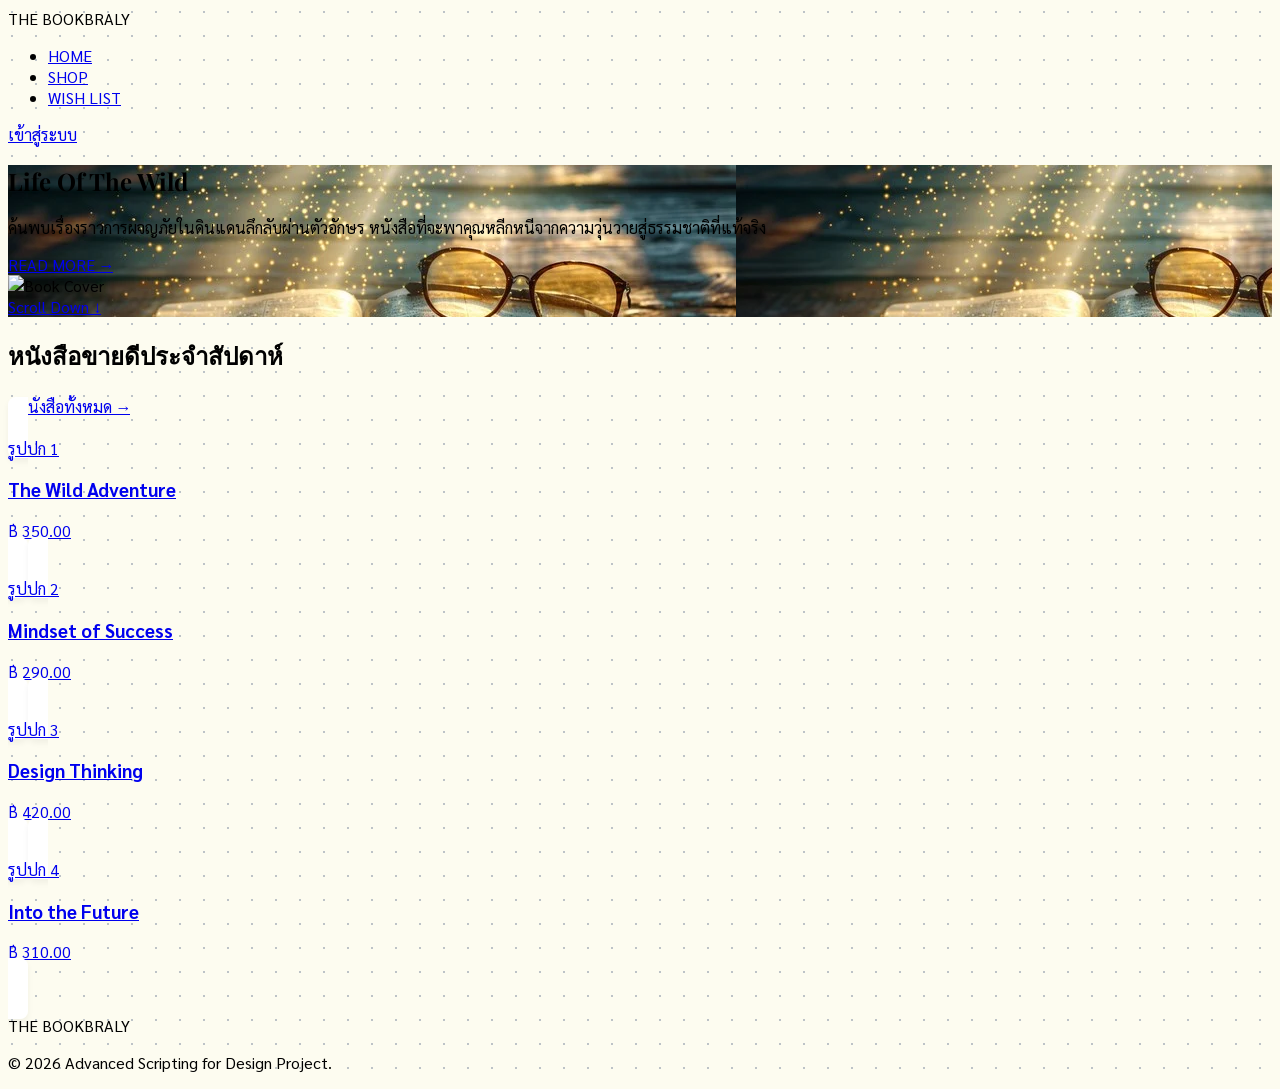
==== index.html @ fd76e24a "indexv1" ====
<!DOCTYPE html>
<html lang="th">
<head>
    <meta charset="UTF-8">
    <meta name="viewport" content="width=device-width, initial-scale=1.0">
    <title>The BOOKBRALY - Home</title>
    <script src="https://cdn.tailwindcss.com"></script>
    <link href="https://fonts.googleapis.com/css2?family=Playfair+Display:wght@700&family=Sarabun:wght@300;400;700&display=swap" rel="stylesheet">
    <link rel="stylesheet" href="css/style.css">
</head>
<body id="home-page" class="scroll-smooth bg-[#FDFCF0]">

    <div id="intro-overlay">
        <div class="book-container">
            <div class="book-cover">
                <div class="book-cover-text font-serif">THE<br>BOOKBRALY</div>
            </div>
            <div class="book-inside">
                <h2 class="text-2xl text-[#2C3E50] font-bold text-center px-4"></h2>
            </div>
        </div>
    </div>

    <nav class="sticky top-0 w-full flex justify-between items-center px-6 md:px-10 py-5 z-40 bg-[#2C3E50] shadow-md transition-all">
        <div class="text-2xl font-bold text-[#FDFCF0] tracking-widest font-serif">THE BOOKBRALY</div>
        <ul class="hidden md:flex space-x-8 text-[#FDFCF0] font-medium text-sm">
            <li><a href="index.html" class="border-b-2 border-[#E67E22] pb-1">HOME</a></li>
            <li><a href="catalog.html" class="hover:text-[#E67E22] transition pb-1">SHOP</a></li>
            <li><a href="summary.html" class="hover:text-[#E67E22] transition pb-1">WISH LIST</a></li>
        </ul>
        <div class="font-medium">
            <a href="catalog.html" class="hidden md:inline-block border border-[#E67E22] text-[#E67E22] px-4 py-1.5 rounded hover:bg-[#E67E22] hover:text-[#FDFCF0] transition">เข้าสู่ระบบ</a>
        </div>
    </nav>

    <section class="relative min-h-[calc(100vh-80px)] flex items-center px-10 md:px-20 z-10 bg-cover bg-center bg-no-repeat" 
             style="background-image: url('assets/landing2.webp');">
        
        <div class="absolute inset-0 bg-[#FDFCF0]/50 z-0"></div>

        <div class="relative z-10 grid md:grid-cols-2 gap-10 items-center w-full transform -translate-y-10 mt-10">
            <div>
                <h1 class="text-6xl md:text-8xl text-[#2C3E50] leading-tight mb-6 font-serif drop-shadow-sm">
                    Life Of <span class="text-[#E67E22]">The Wild</span>
                </h1>
                
                <p class="max-w-md mb-8 text-[#1A1A1A] text-lg leading-relaxed font-semibold drop-shadow-md">
                    ค้นพบเรื่องราวการผจญภัยในดินแดนลึกลับผ่านตัวอักษร 
                    หนังสือที่จะพาคุณหลีกหนีจากความวุ่นวายสู่ธรรมชาติที่แท้จริง
                </p>

                <a href="catalog.html" class="inline-block border-2 border-[#2C3E50] bg-[#2C3E50] text-[#FDFCF0] px-8 py-3 font-bold hover:bg-transparent hover:text-[#2C3E50] transition-all duration-300 group shadow-lg">
                    READ MORE <span class="inline-block transform group-hover:translate-x-2 transition-transform">→</span>
                </a>
            </div>

            <div class="relative flex justify-center items-center">
                <div class="relative z-10 bg-[#FDFCF0] shadow-xl p-4 transform rotate-3 hover:rotate-0 transition-transform duration-500 border border-gray-200">
                    <img src="https://images.unsplash.com/photo-1544947950-fa07a98d237f?auto=format&fit=crop&q=80&w=400" alt="Book Cover" class="w-64 h-96 object-cover shadow-inner">
                </div>
            </div>
        </div>

        <a href="#bestsellers" class="absolute bottom-10 left-1/2 transform -translate-x-1/2 flex flex-col items-center cursor-pointer text-[#2C3E50] z-10 bg-[#FDFCF0] px-6 py-3 rounded-full shadow-md border border-[#BDC3C7] hover:bg-[#2C3E50] hover:text-[#FDFCF0] transition-all duration-300">
            <span class="text-xs tracking-[0.2em] mb-1 font-bold uppercase">Scroll Down</span>
            <span class="text-xl animate-bounce">↓</span>
        </a>
    </section>

    <section id="bestsellers" class="pt-24 pb-16 px-6 md:px-20 max-w-7xl mx-auto relative z-10">
        <div class="flex justify-between items-end mb-12 border-b-2 border-[#BDC3C7] pb-4">
            <h2 class="text-3xl text-[#2C3E50] font-bold font-serif">หนังสือขายดีประจำสัปดาห์</h2>
            <a href="catalog.html" class="text-[#E67E22] hover:underline font-medium text-sm tracking-wider uppercase">ดูหนังสือทั้งหมด →</a>
        </div>

        <div class="grid grid-cols-1 sm:grid-cols-2 lg:grid-cols-4 gap-8">
            <a href="catalog.html" class="book-card text-center block group bg-[#FDFCF0] border border-[#BDC3C7]">
                <div class="w-full h-72 bg-[#BDC3C7] rounded mb-4 flex items-center justify-center text-[#1A1A1A] overflow-hidden shadow-md">รูปปก 1</div>
                <h3 class="font-bold text-[#2C3E50] group-hover:text-[#E67E22] transition-colors">The Wild Adventure</h3>
                <p class="text-[#E67E22] font-semibold mt-1">฿ 350.00</p>
            </a>
            <a href="catalog.html" class="book-card text-center block group bg-[#FDFCF0] border border-[#BDC3C7]">
                <div class="w-full h-72 bg-[#BDC3C7] rounded mb-4 flex items-center justify-center text-[#1A1A1A] overflow-hidden shadow-md">รูปปก 2</div>
                <h3 class="font-bold text-[#2C3E50] group-hover:text-[#E67E22] transition-colors">Mindset of Success</h3>
                <p class="text-[#E67E22] font-semibold mt-1">฿ 290.00</p>
            </a>
            <a href="catalog.html" class="book-card text-center block group bg-[#FDFCF0] border border-[#BDC3C7]">
                <div class="w-full h-72 bg-[#BDC3C7] rounded mb-4 flex items-center justify-center text-[#1A1A1A] overflow-hidden shadow-md">รูปปก 3</div>
                <h3 class="font-bold text-[#2C3E50] group-hover:text-[#E67E22] transition-colors">Design Thinking</h3>
                <p class="text-[#E67E22] font-semibold mt-1">฿ 420.00</p>
            </a>
            <a href="catalog.html" class="book-card text-center block group bg-[#FDFCF0] border border-[#BDC3C7]">
                <div class="w-full h-72 bg-[#BDC3C7] rounded mb-4 flex items-center justify-center text-[#1A1A1A] overflow-hidden shadow-md">รูปปก 4</div>
                <h3 class="font-bold text-[#2C3E50] group-hover:text-[#E67E22] transition-colors">Into the Future</h3>
                <p class="text-[#E67E22] font-semibold mt-1">฿ 310.00</p>
            </a>
        </div>
    </section>

    <footer class="bg-[#2C3E50] text-[#FDFCF0] mt-24 py-10 text-center relative z-10">
        <p class="text-2xl font-serif mb-3 tracking-widest">THE BOOKBRALY</p>
        <p class="opacity-60 text-sm">© 2026 Advanced Scripting for Design Project.</p>
    </footer>

</body>
</html>
---- css/style.css ----
/* =========================================
   Global Variables (ใช้ร่วมกันทั้ง 3 หน้า)
   ========================================= */
:root {
    --primary-color: #2C3E50;
    --accent-color: #E67E22;
    --bg-color: #FDFCF0;
    --text-color: #1A1A1A;
}

/* =========================================
   สไตล์เฉพาะหน้าแรก (Home Page)
   ========================================= */
#home-page {
    background-color: var(--bg-color);
    background-image: radial-gradient(#BDC3C7 0.8px, transparent 0.8px);
    background-size: 24px 24px;
    font-family: 'Sarabun', sans-serif;
    overflow-x: hidden;
}

#home-page h1, #home-page h2 {
    font-family: 'Playfair Display', serif;
}

/* --- แอนิเมชันเปิดหนังสือและซูม (Intro Overlay) --- */
#intro-overlay {
    position: fixed;
    top: 0;
    left: 0;
    width: 100vw;
    height: 100vh;
    background-color: var(--bg-color);
    z-index: 50; /* ให้อยู่บนสุดเสมอ */
    display: flex;
    justify-content: center;
    align-items: center;
    perspective: 1200px;
    pointer-events: none; /* ไม่ให้บล็อกการคลิกหน้าเว็บข้างล่าง */
    /* แอนิเมชันซูมทะลุและจางหายไป เริ่มทำงานวินาทีที่ 2 */
    animation: zoomIntoBook 1.5s ease-in forwards 2s;
}

#intro-overlay .book-container {
    position: relative;
    width: 300px;
    height: 400px;
    transform-style: preserve-3d;
}

/* ปกหนังสือ */
#intro-overlay .book-cover {
    position: absolute;
    width: 100%;
    height: 100%;
    background-color: var(--primary-color);
    border-radius: 2px 10px 10px 2px;
    box-shadow: 5px 5px 20px rgba(0,0,0,0.3);
    transform-origin: left center;
    display: flex;
    justify-content: center;
    align-items: center;
    z-index: 2;
    /* แอนิเมชันเปิดปกหนังสือ */
    animation: openBookCover 1.5s cubic-bezier(0.645, 0.045, 0.355, 1) forwards 0.5s;
}

#intro-overlay .book-cover-text {
    color: var(--bg-color);
    font-size: 2rem;
    font-weight: bold;
    text-align: center;
    padding: 20px;
}

/* หน้ากระดาษข้างในหนังสือ */
#intro-overlay .book-inside {
    position: absolute;
    width: 100%;
    height: 100%;
    background-color: #ffffff;
    border-radius: 2px 10px 10px 2px;
    box-shadow: inset 4px 0 10px rgba(0,0,0,0.1);
    display: flex;
    justify-content: center;
    align-items: center;
    z-index: 1;
}

/* Keyframes */
@keyframes openBookCover {
    0% { transform: rotateY(0deg); }
    100% { transform: rotateY(-140deg); box-shadow: -5px 5px 20px rgba(0,0,0,0.2); }
}

@keyframes zoomIntoBook {
    0% { transform: scale(1); opacity: 1; }
    80% { opacity: 0; }
    100% { transform: scale(15); opacity: 0; visibility: hidden; display: none; }
}

/* --- เอฟเฟกต์การ์ดหนังสือขายดี --- */
#home-page .book-card {
    background: white;
    padding: 20px;
    border-radius: 8px;
    box-shadow: 0 4px 6px rgba(0,0,0,0.05);
    transition: transform 0.3s ease, box-shadow 0.3s ease;
}

#home-page .book-card:hover {
    transform: translateY(-10px);
    box-shadow: 0 10px 20px rgba(0,0,0,0.1);
}

/* สร้างเส้นขอบและเงาให้หัวข้อใหญ่ (Title) */
.text-outline-pop {
    color: var(--primary-color); /* สีน้ำเงินเข้ม */
    text-shadow: 
        -2px -2px 0 var(--bg-color),  
         2px -2px 0 var(--bg-color),
        -2px  2px 0 var(--bg-color),
         2px  2px 0 var(--bg-color),
         0px  8px 15px rgba(0,0,0,0.3); /* เงาดำเข้มๆ ด้านล่างให้ข้อความลอยขึ้นมา */
}

/* สร้างแสงเรืองแสง (Glow) ให้ข้อความบรรยาย (Description) */
.text-glow-read {
    color: #000000;
    font-weight: bold;
    /* แสงฟุ้งๆ สีครีมกระจายรอบตัวอักษร ช่วยให้อ่านง่ายบนพื้นหลังทุกลาย */
    text-shadow: 
        0 0 10px var(--bg-color),
        0 0 20px var(--bg-color),
        0 0 30px var(--bg-color);
}
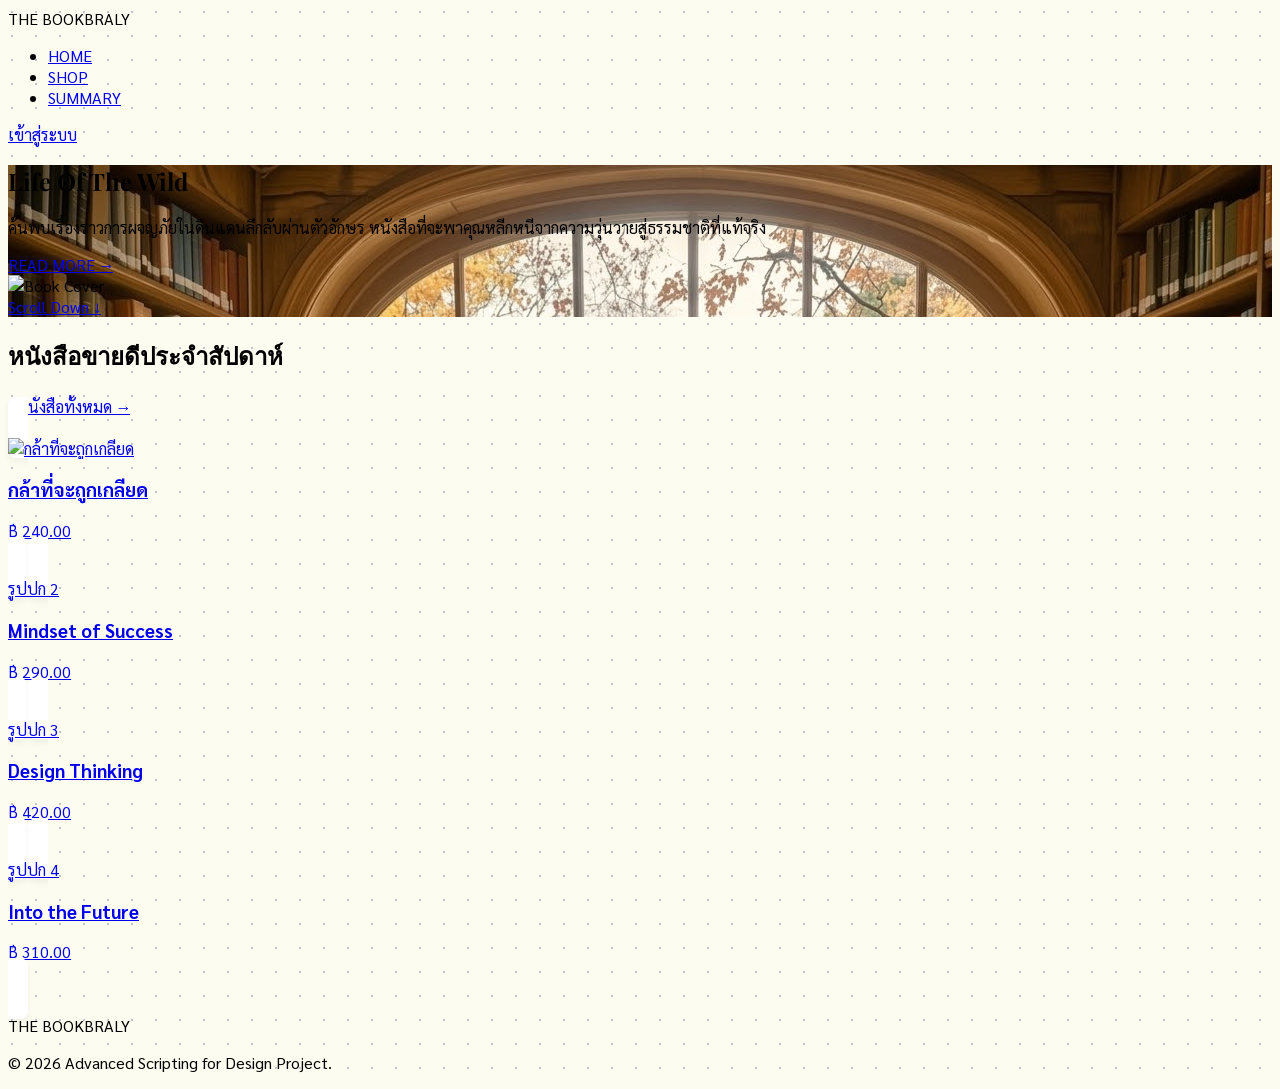
==== commit 7cc56605: "book image" ====
--- a/index.html
+++ b/index.html
@@ -26,7 +26,7 @@
         <ul class="hidden md:flex space-x-8 text-[#FDFCF0] font-medium text-sm">
             <li><a href="index.html" class="border-b-2 border-[#E67E22] pb-1">HOME</a></li>
             <li><a href="catalog.html" class="hover:text-[#E67E22] transition pb-1">SHOP</a></li>
-            <li><a href="summary.html" class="hover:text-[#E67E22] transition pb-1">WISH LIST</a></li>
+            <li><a href="summary.html" class="hover:text-[#E67E22] transition pb-1">SUMMARY</a></li>
         </ul>
         <div class="font-medium">
             <a href="catalog.html" class="hidden md:inline-block border border-[#E67E22] text-[#E67E22] px-4 py-1.5 rounded hover:bg-[#E67E22] hover:text-[#FDFCF0] transition">เข้าสู่ระบบ</a>
@@ -34,9 +34,9 @@
     </nav>
 
     <section class="relative min-h-[calc(100vh-80px)] flex items-center px-10 md:px-20 z-10 bg-cover bg-center bg-no-repeat" 
-             style="background-image: url('assets/landing2.webp');">
+             style="background-image: url('assets/landing.jpg');">
         
-        <div class="absolute inset-0 bg-[#FDFCF0]/50 z-0"></div>
+        <div class="absolute inset-0 bg-[#FDFCF0]/65 z-0"></div>
 
         <div class="relative z-10 grid md:grid-cols-2 gap-10 items-center w-full transform -translate-y-10 mt-10">
             <div>
@@ -74,10 +74,14 @@
         </div>
 
         <div class="grid grid-cols-1 sm:grid-cols-2 lg:grid-cols-4 gap-8">
-            <a href="catalog.html" class="book-card text-center block group bg-[#FDFCF0] border border-[#BDC3C7]">
-                <div class="w-full h-72 bg-[#BDC3C7] rounded mb-4 flex items-center justify-center text-[#1A1A1A] overflow-hidden shadow-md">รูปปก 1</div>
-                <h3 class="font-bold text-[#2C3E50] group-hover:text-[#E67E22] transition-colors">The Wild Adventure</h3>
-                <p class="text-[#E67E22] font-semibold mt-1">฿ 350.00</p>
+            <a href="catalog.html" class="book-card text-center block group bg-[#FDFCF0] border border-[#BDC3C7] p-4 rounded-lg">
+                
+                <div class="w-full h-72 bg-[#BDC3C7] rounded mb-4 flex items-center justify-center overflow-hidden shadow-md">
+                    <img src="assets/Bravehate.webp" alt="กล้าที่จะถูกเกลียด" class="w-full h-full object-cover transition-transform duration-500 group-hover:scale-110">
+                </div>
+                
+                <h3 class="font-bold text-[#2C3E50] group-hover:text-[#E67E22] transition-colors">กล้าที่จะถูกเกลียด</h3>
+                <p class="text-[#E67E22] font-semibold mt-1">฿ 240.00</p>
             </a>
             <a href="catalog.html" class="book-card text-center block group bg-[#FDFCF0] border border-[#BDC3C7]">
                 <div class="w-full h-72 bg-[#BDC3C7] rounded mb-4 flex items-center justify-center text-[#1A1A1A] overflow-hidden shadow-md">รูปปก 2</div>
--- a/css/style.css
+++ b/css/style.css
@@ -133,4 +133,13 @@
         0 0 10px var(--bg-color),
         0 0 20px var(--bg-color),
         0 0 30px var(--bg-color);
+}
+
+.summary-card {
+    transition: transform 0.3s ease, box-shadow 0.3s ease;
+}
+
+.summary-card:hover {
+    transform: translateY(-6px);
+    box-shadow: 0 12px 24px rgba(0, 0, 0, 0.08);
 }
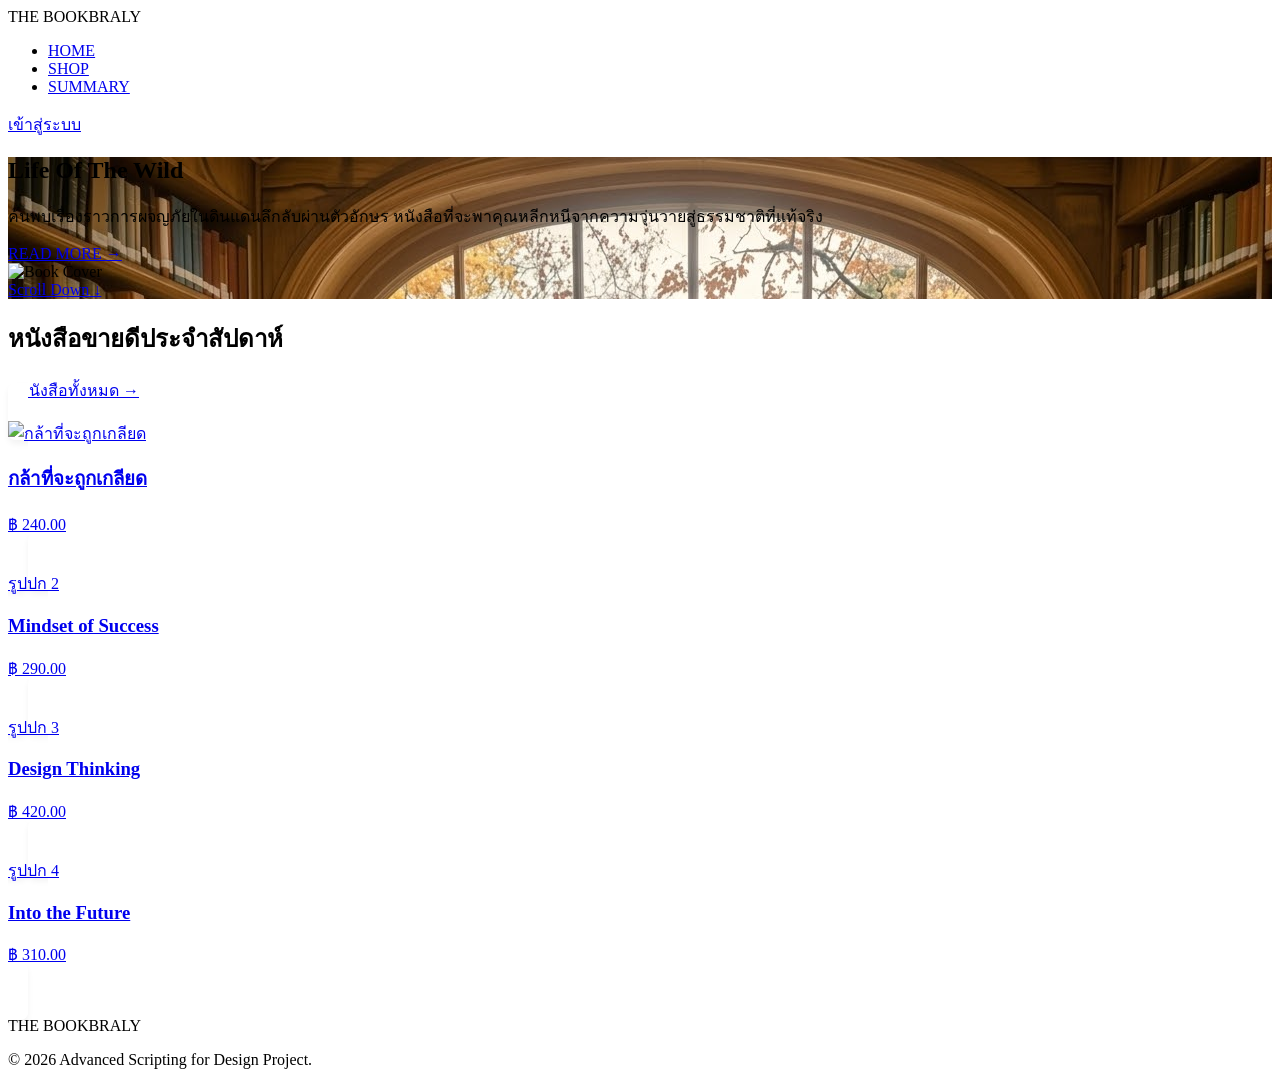
==== commit dcaa8f12: "fix intro" ====
--- a/index.html
+++ b/index.html
@@ -11,12 +11,33 @@
 <body id="home-page" class="scroll-smooth bg-[#FDFCF0]">
 
     <div id="intro-overlay">
-        <div class="book-container">
-            <div class="book-cover">
-                <div class="book-cover-text font-serif">THE<br>BOOKBRALY</div>
-            </div>
-            <div class="book-inside">
-                <h2 class="text-2xl text-[#2C3E50] font-bold text-center px-4"></h2>
+        <div class="book-intro-viewport">
+            <div class="book-intro-complex">
+                
+                <div class="book-intro-spine"></div>
+                
+                <div class="book-intro-pages-side"></div>
+                
+                <div class="book-intro-inside-right">
+                    <div class="page-pattern"></div>
+                    <div class="page-content">
+                        <h2 class="text-4xl text-[#2C3E50] font-bold text-center px-4 font-serif">Welcome</h2>
+                        <div class="w-16 h-0.5 bg-[#E67E22] mt-4 mx-auto"></div>
+                        <p class="text-sm text-gray-600 mt-6 text-center px-6 leading-relaxed">
+                            A wonderful story awaits you. Let's get started.
+                        </p>
+                    </div>
+                </div>
+
+                <div class="book-intro-cover-front">
+                    <div class="cover-front-outer">
+                        <div class="book-cover-text font-serif">THE<br>BOOKBRALY</div>
+                        <div class="cover-decoration-line-top"></div>
+                        <div class="cover-decoration-line-bottom"></div>
+                    </div>
+                    <div class="cover-front-inner"></div>
+                </div>
+
             </div>
         </div>
     </div>
--- a/css/style.css
+++ b/css/style.css
@@ -8,95 +8,159 @@
     --text-color: #1A1A1A;
 }
 
-/* =========================================
-   สไตล์เฉพาะหน้าแรก (Home Page)
-   ========================================= */
-#home-page {
-    background-color: var(--bg-color);
-    background-image: radial-gradient(#BDC3C7 0.8px, transparent 0.8px);
-    background-size: 24px 24px;
-    font-family: 'Sarabun', sans-serif;
-    overflow-x: hidden;
-}
-
-#home-page h1, #home-page h2 {
-    font-family: 'Playfair Display', serif;
-}
-
-/* --- แอนิเมชันเปิดหนังสือและซูม (Intro Overlay) --- */
+/* =============================================================
+   ส่วนที่ปรับปรุง: สไตล์ฉากเปิดแบบหนังสือ 3D สมจริง
+   ============================================================= */
+
+/* =============================================================
+   ส่วนที่ปรับปรุง: สไตล์ฉากเปิดแบบหนังสือ รุ่น "เข้าใจง่าย"
+   ============================================================= */
+
+/* คอนเทนเนอร์หลัก (เต็มจอ) - ส่วนนี้ยังต้องใช้ Custom CSS */
 #intro-overlay {
     position: fixed;
     top: 0;
     left: 0;
     width: 100vw;
     height: 100vh;
-    background-color: var(--bg-color);
-    z-index: 50; /* ให้อยู่บนสุดเสมอ */
+    background-color: #f0f0f0; 
+    z-index: 9999;
     display: flex;
     justify-content: center;
     align-items: center;
-    perspective: 1200px;
-    pointer-events: none; /* ไม่ให้บล็อกการคลิกหน้าเว็บข้างล่าง */
-    /* แอนิเมชันซูมทะลุและจางหายไป เริ่มทำงานวินาทีที่ 2 */
-    animation: zoomIntoBook 1.5s ease-in forwards 2s;
-}
-
-#intro-overlay .book-container {
+    pointer-events: none;
+    /* แอนิเมชันซูมหายไปตอนจบ */
+    animation: zoomOutMain 1.2s ease-in forwards 3s;
+}
+
+/* กำหนดขนาดหนังสือ */
+.book-intro-viewport {
+    width: 320px;
+    height: 450px;
     position: relative;
-    width: 300px;
-    height: 400px;
-    transform-style: preserve-3d;
-}
-
-/* ปกหนังสือ */
-#intro-overlay .book-cover {
-    position: absolute;
+}
+
+.book-intro-complex {
     width: 100%;
     height: 100%;
-    background-color: var(--primary-color);
-    border-radius: 2px 10px 10px 2px;
-    box-shadow: 5px 5px 20px rgba(0,0,0,0.3);
-    transform-origin: left center;
+    position: relative;
+}
+
+/* สันหนังสือ (สีเข้มๆ ด้านซ้าย) */
+.book-intro-spine {
+    position: absolute;
+    left: 0;
+    top: 0;
+    width: 35px;
+    height: 100%;
+    background: #1A2530;
+    border-radius: 5px 0 0 5px;
+    z-index: 30;
+    box-shadow: 2px 0 10px rgba(0,0,0,0.2);
+}
+
+/* หน้ากระดาษด้านขวา (Welcome) */
+.book-intro-inside-right {
+    position: absolute;
+    right: 0;
+    top: 5px;
+    width: calc(100% - 30px);
+    height: calc(100% - 10px);
+    background: white;
+    border-radius: 0 5px 5px 0;
     display: flex;
     justify-content: center;
     align-items: center;
-    z-index: 2;
-    /* แอนิเมชันเปิดปกหนังสือ */
-    animation: openBookCover 1.5s cubic-bezier(0.645, 0.045, 0.355, 1) forwards 0.5s;
-}
-
-#intro-overlay .book-cover-text {
+    z-index: 10;
+    box-shadow: inset 5px 0 10px rgba(0,0,0,0.05);
+}
+
+/* ปกหน้า (ส่วนที่เคลื่อนที่) */
+.book-intro-cover-front {
+    position: absolute;
+    right: 0;
+    top: 0;
+    width: calc(100% - 35px);
+    height: 100%;
+    z-index: 20;
+    
+    /* หัวใจสำคัญ: กำหนดจุดหมุนไว้ที่ขอบซ้ายของปก (ติดกับสันหนังสือ) */
+    transform-origin: left; 
+    
+    /* เรียกใช้แอนิเมชันเปิดปก */
+    animation: flipOpenCover 1.8s cubic-bezier(0.45, 0.05, 0.55, 0.95) forwards 0.8s;
+}
+
+.cover-front-outer {
+    width: 100%;
+    height: 100%;
+    background-color: var(--primary-color);
+    border-radius: 0 8px 8px 0;
+    display: flex;
+    justify-content: center;
+    align-items: center;
+    position: relative;
+    box-shadow: 5px 5px 15px rgba(0,0,0,0.2);
+}
+
+/* ตัวหนังสือบนปก */
+.book-cover-text {
     color: var(--bg-color);
     font-size: 2rem;
     font-weight: bold;
     text-align: center;
-    padding: 20px;
-}
-
-/* หน้ากระดาษข้างในหนังสือ */
-#intro-overlay .book-inside {
-    position: absolute;
-    width: 100%;
-    height: 100%;
-    background-color: #ffffff;
-    border-radius: 2px 10px 10px 2px;
-    box-shadow: inset 4px 0 10px rgba(0,0,0,0.1);
-    display: flex;
-    justify-content: center;
-    align-items: center;
-    z-index: 1;
-}
-
-/* Keyframes */
-@keyframes openBookCover {
-    0% { transform: rotateY(0deg); }
-    100% { transform: rotateY(-140deg); box-shadow: -5px 5px 20px rgba(0,0,0,0.2); }
-}
-
-@keyframes zoomIntoBook {
-    0% { transform: scale(1); opacity: 1; }
-    80% { opacity: 0; }
-    100% { transform: scale(15); opacity: 0; visibility: hidden; display: none; }
+    line-height: 1.2;
+}
+
+/* เส้นตกแต่งบนปก */
+.cover-decoration-line-top, .cover-decoration-line-bottom {
+    position: absolute;
+    left: 15%;
+    right: 15%;
+    height: 1px;
+    background: rgba(255,255,255,0.2);
+}
+.cover-decoration-line-top { top: 40px; }
+.cover-decoration-line-bottom { bottom: 40px; }
+
+/* =========================================
+   Animation Keyframes (แบบเข้าใจง่าย)
+   ========================================= */
+
+/* 1. แอนิเมชันเปิดปก: ใช้การหดขนาด (ScaleX) และเลื่อนไปทางซ้าย */
+@keyframes flipOpenCover {
+    0% {
+        transform: perspective(1000px) rotateY(0deg);
+        opacity: 1;
+    }
+    100% {
+        /* หมุนไปด้านซ้าย -120 องศา ให้ความรู้สึกเหมือนเปิดหนังสือ */
+        transform: perspective(1000px) rotateY(-120deg);
+        opacity: 0; /* ค่อยๆ จางหายไปเมื่อเปิดสุด */
+    }
+}
+
+/* แอนิเมชันซูมออกเมื่อเปิดเสร็จ (ปรับให้นุ่มนวลขึ้น) */
+@keyframes zoomOutMain {
+    0% { 
+        transform: scale(1); 
+        opacity: 1; 
+    }
+    100% { 
+        transform: scale(3); /* ไม่ต้องซูมเยอะเกินไปจนดูเว่อร์ */
+        opacity: 0; 
+        visibility: hidden; 
+    }
+}
+
+/* --- เพิ่มเติม: ตกแต่งหน้า Welcome ให้ดูดีขึ้น --- */
+.page-content {
+    animation: fadeInContent 1s ease-out forwards 1.5s;
+    opacity: 0; /* รอให้ปกเปิดก่อนแล้วค่อยแสดงข้อความ */
+}
+
+@keyframes fadeInContent {
+    to { opacity: 1; }
 }
 
 /* --- เอฟเฟกต์การ์ดหนังสือขายดี --- */
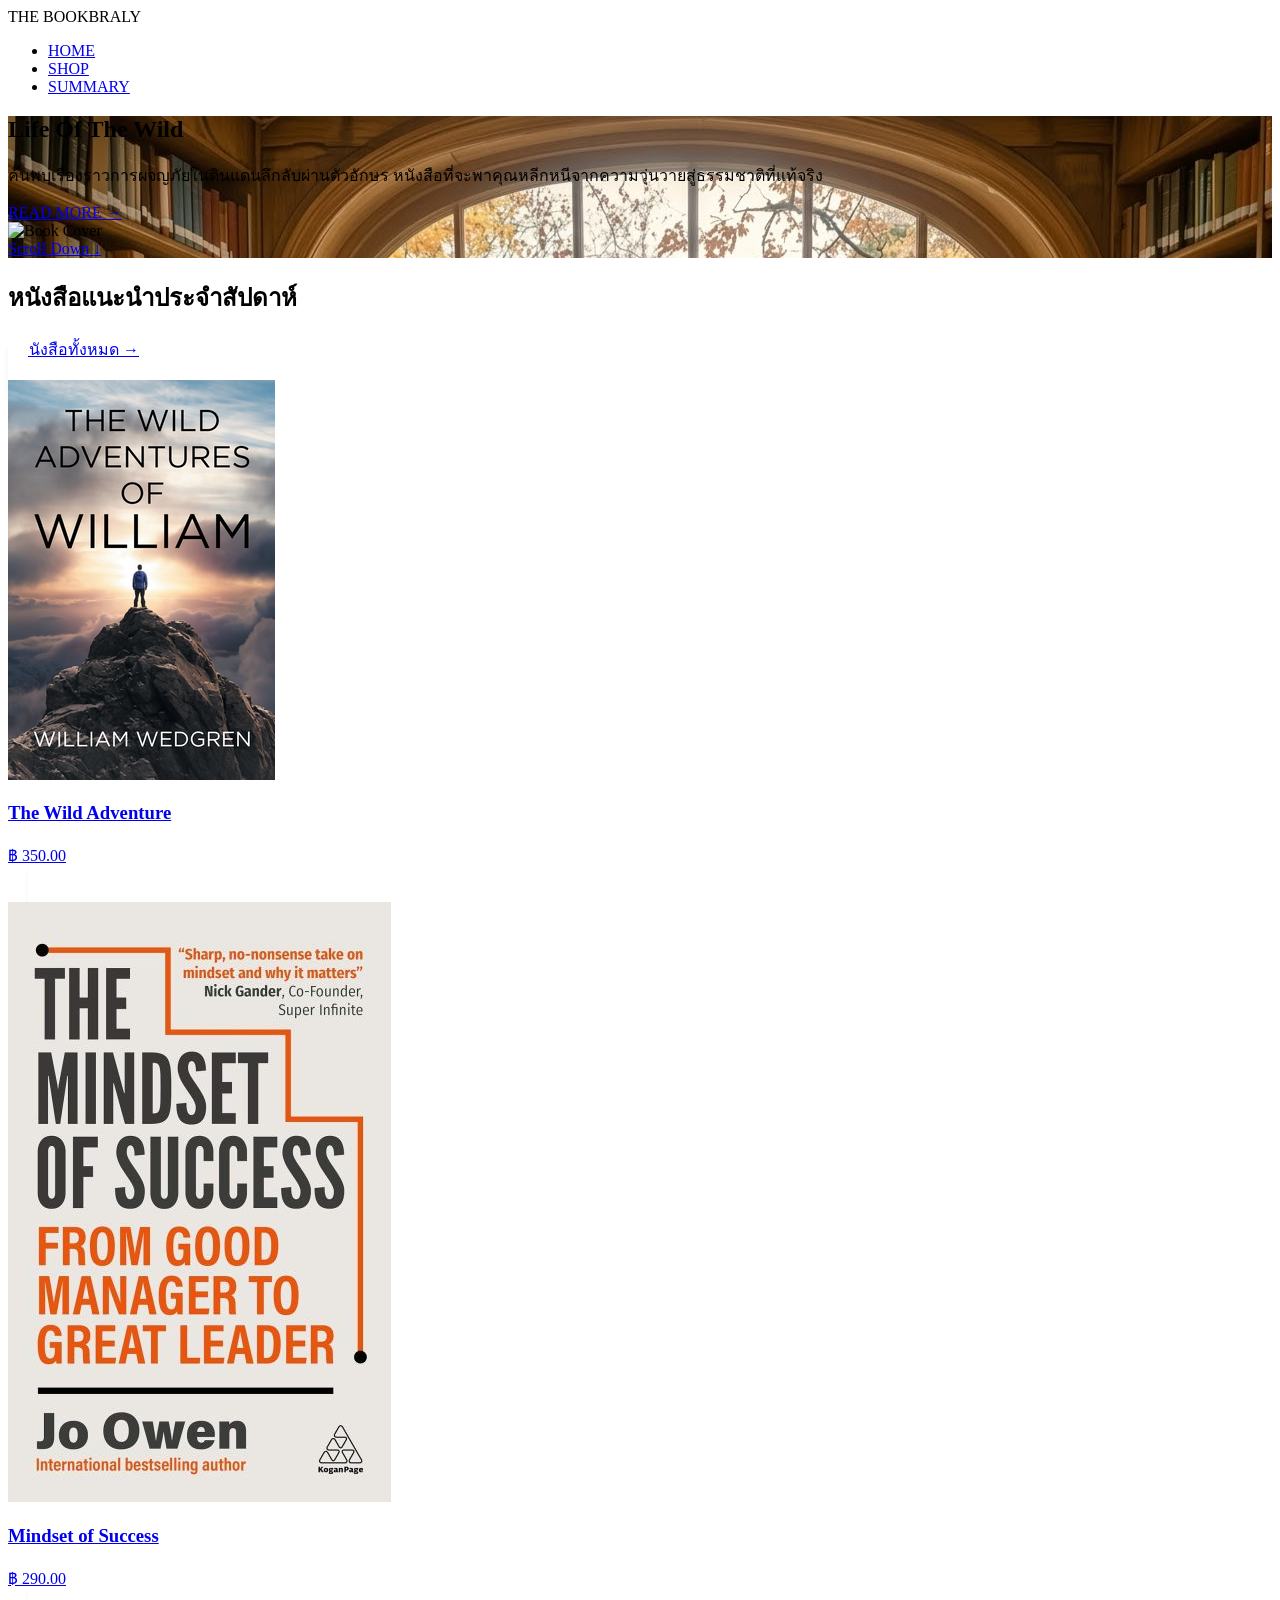
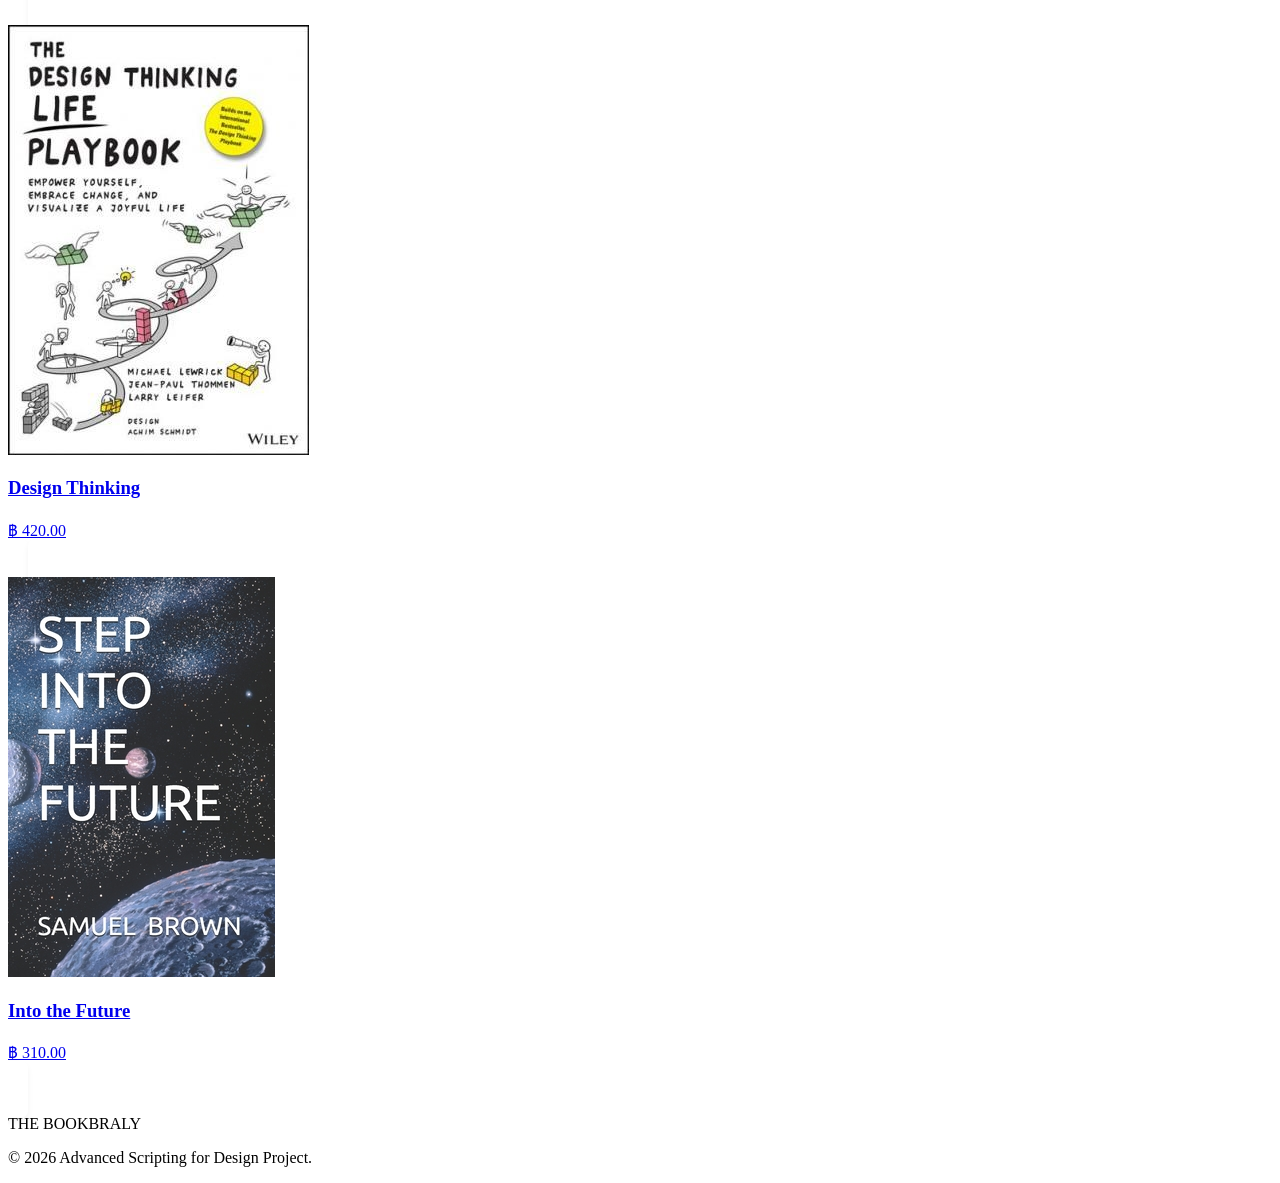
==== commit 39cb4de5: "fix" ====
--- a/index.html
+++ b/index.html
@@ -43,15 +43,15 @@
     </div>
 
     <nav class="sticky top-0 w-full flex justify-between items-center px-6 md:px-10 py-5 z-40 bg-[#2C3E50] shadow-md transition-all">
-        <div class="text-2xl font-bold text-[#FDFCF0] tracking-widest font-serif">THE BOOKBRALY</div>
+        <div class="text-2xl font-bold text-[#FDFCF0] tracking-widest font-serif">
+            <span class="!text-[#E67E22]">THE</span> BOOKBRALY
+        </div>
         <ul class="hidden md:flex space-x-8 text-[#FDFCF0] font-medium text-sm">
             <li><a href="index.html" class="border-b-2 border-[#E67E22] pb-1">HOME</a></li>
             <li><a href="catalog.html" class="hover:text-[#E67E22] transition pb-1">SHOP</a></li>
             <li><a href="summary.html" class="hover:text-[#E67E22] transition pb-1">SUMMARY</a></li>
         </ul>
-        <div class="font-medium">
-            <a href="catalog.html" class="hidden md:inline-block border border-[#E67E22] text-[#E67E22] px-4 py-1.5 rounded hover:bg-[#E67E22] hover:text-[#FDFCF0] transition">เข้าสู่ระบบ</a>
-        </div>
+        
     </nav>
 
     <section class="relative min-h-[calc(100vh-80px)] flex items-center px-10 md:px-20 z-10 bg-cover bg-center bg-no-repeat" 
@@ -90,36 +90,12 @@
 
     <section id="bestsellers" class="pt-24 pb-16 px-6 md:px-20 max-w-7xl mx-auto relative z-10">
         <div class="flex justify-between items-end mb-12 border-b-2 border-[#BDC3C7] pb-4">
-            <h2 class="text-3xl text-[#2C3E50] font-bold font-serif">หนังสือขายดีประจำสัปดาห์</h2>
+            <h2 class="text-3xl text-[#2C3E50] font-bold font-serif">หนังสือแนะนำประจำสัปดาห์</h2>
             <a href="catalog.html" class="text-[#E67E22] hover:underline font-medium text-sm tracking-wider uppercase">ดูหนังสือทั้งหมด →</a>
         </div>
 
-        <div class="grid grid-cols-1 sm:grid-cols-2 lg:grid-cols-4 gap-8">
-            <a href="catalog.html" class="book-card text-center block group bg-[#FDFCF0] border border-[#BDC3C7] p-4 rounded-lg">
-                
-                <div class="w-full h-72 bg-[#BDC3C7] rounded mb-4 flex items-center justify-center overflow-hidden shadow-md">
-                    <img src="assets/Bravehate.webp" alt="กล้าที่จะถูกเกลียด" class="w-full h-full object-cover transition-transform duration-500 group-hover:scale-110">
-                </div>
-                
-                <h3 class="font-bold text-[#2C3E50] group-hover:text-[#E67E22] transition-colors">กล้าที่จะถูกเกลียด</h3>
-                <p class="text-[#E67E22] font-semibold mt-1">฿ 240.00</p>
-            </a>
-            <a href="catalog.html" class="book-card text-center block group bg-[#FDFCF0] border border-[#BDC3C7]">
-                <div class="w-full h-72 bg-[#BDC3C7] rounded mb-4 flex items-center justify-center text-[#1A1A1A] overflow-hidden shadow-md">รูปปก 2</div>
-                <h3 class="font-bold text-[#2C3E50] group-hover:text-[#E67E22] transition-colors">Mindset of Success</h3>
-                <p class="text-[#E67E22] font-semibold mt-1">฿ 290.00</p>
-            </a>
-            <a href="catalog.html" class="book-card text-center block group bg-[#FDFCF0] border border-[#BDC3C7]">
-                <div class="w-full h-72 bg-[#BDC3C7] rounded mb-4 flex items-center justify-center text-[#1A1A1A] overflow-hidden shadow-md">รูปปก 3</div>
-                <h3 class="font-bold text-[#2C3E50] group-hover:text-[#E67E22] transition-colors">Design Thinking</h3>
-                <p class="text-[#E67E22] font-semibold mt-1">฿ 420.00</p>
-            </a>
-            <a href="catalog.html" class="book-card text-center block group bg-[#FDFCF0] border border-[#BDC3C7]">
-                <div class="w-full h-72 bg-[#BDC3C7] rounded mb-4 flex items-center justify-center text-[#1A1A1A] overflow-hidden shadow-md">รูปปก 4</div>
-                <h3 class="font-bold text-[#2C3E50] group-hover:text-[#E67E22] transition-colors">Into the Future</h3>
-                <p class="text-[#E67E22] font-semibold mt-1">฿ 310.00</p>
-            </a>
-        </div>
+        <div id="bestseller-container" class="grid grid-cols-1 sm:grid-cols-2 lg:grid-cols-4 gap-8">
+            </div>
     </section>
 
     <footer class="bg-[#2C3E50] text-[#FDFCF0] mt-24 py-10 text-center relative z-10">
@@ -127,5 +103,48 @@
         <p class="opacity-60 text-sm">© 2026 Advanced Scripting for Design Project.</p>
     </footer>
 
+
+    <script>
+        async function fetchBestsellers() {
+            try {
+                const response = await fetch('books.json');
+                const books = await response.json();
+
+                // เลือก ID หนังสือที่ต้องการแสดง (1: Wild Adventure, 8: Mindset, 15: Design, 22: Future)
+                const targetIds = [1, 8, 15, 22];
+                const selectedBooks = books.filter(book => targetIds.includes(book.id));
+
+                const container = document.getElementById('bestseller-container');
+                container.innerHTML = ''; // ล้างข้อความ "กำลังโหลด"
+
+                selectedBooks.forEach(book => {
+                    // สร้างโครงสร้าง Card ให้สวยงามและเหมือนกันทุกเล่ม
+                    const cardHTML = `
+                        <a href="catalog.html" class="book-card text-center block group bg-[#FDFCF0] border border-[#BDC3C7] p-4 rounded-lg shadow-sm hover:shadow-xl transition-all duration-300">
+                            <div class="w-full h-72 bg-[#BDC3C7] rounded mb-4 flex items-center justify-center overflow-hidden shadow-md">
+                                <img src="${book.image}" alt="${book.title}" 
+                                    class="w-full h-full object-cover transition-transform duration-500 group-hover:scale-110"
+                                    onerror="this.src='https://via.placeholder.com/300x400?text=Book+Image'">
+                            </div>
+                            
+                            <h3 class="font-bold text-[#2C3E50] group-hover:text-[#E67E22] transition-colors h-12 flex items-center justify-center px-2">
+                                ${book.title}
+                            </h3>
+                            
+                            <p class="text-[#E67E22] font-bold mt-2 text-lg">฿ ${book.price.toLocaleString()}.00</p>
+                        </a>
+                    `;
+                    container.innerHTML += cardHTML;
+                });
+            } catch (error) {
+                console.error("Error loading books:", error);
+                document.getElementById('bestseller-container').innerHTML = "<p class='col-span-full text-center py-10'>ไม่สามารถโหลดข้อมูลได้ กรุณาลองใหม่อีกครั้ง</p>";
+            }
+        }
+
+        // เรียกทำงานเมื่อโหลดหน้าเว็บเสร็จ
+        document.addEventListener('DOMContentLoaded', fetchBestsellers);
+    </script>
+
 </body>
 </html>
--- a/css/style.css
+++ b/css/style.css
@@ -1,20 +1,10 @@
-/* =========================================
-   Global Variables (ใช้ร่วมกันทั้ง 3 หน้า)
-   ========================================= */
+/* Global Variables */
 :root {
     --primary-color: #2C3E50;
     --accent-color: #E67E22;
     --bg-color: #FDFCF0;
     --text-color: #1A1A1A;
 }
-
-/* =============================================================
-   ส่วนที่ปรับปรุง: สไตล์ฉากเปิดแบบหนังสือ 3D สมจริง
-   ============================================================= */
-
-/* =============================================================
-   ส่วนที่ปรับปรุง: สไตล์ฉากเปิดแบบหนังสือ รุ่น "เข้าใจง่าย"
-   ============================================================= */
 
 /* คอนเทนเนอร์หลัก (เต็มจอ) - ส่วนนี้ยังต้องใช้ Custom CSS */
 #intro-overlay {
@@ -29,7 +19,6 @@
     justify-content: center;
     align-items: center;
     pointer-events: none;
-    /* แอนิเมชันซูมหายไปตอนจบ */
     animation: zoomOutMain 1.2s ease-in forwards 3s;
 }
 
@@ -46,7 +35,6 @@
     position: relative;
 }
 
-/* สันหนังสือ (สีเข้มๆ ด้านซ้าย) */
 .book-intro-spine {
     position: absolute;
     left: 0;
@@ -59,7 +47,6 @@
     box-shadow: 2px 0 10px rgba(0,0,0,0.2);
 }
 
-/* หน้ากระดาษด้านขวา (Welcome) */
 .book-intro-inside-right {
     position: absolute;
     right: 0;
@@ -75,7 +62,6 @@
     box-shadow: inset 5px 0 10px rgba(0,0,0,0.05);
 }
 
-/* ปกหน้า (ส่วนที่เคลื่อนที่) */
 .book-intro-cover-front {
     position: absolute;
     right: 0;
@@ -83,11 +69,7 @@
     width: calc(100% - 35px);
     height: 100%;
     z-index: 20;
-    
-    /* หัวใจสำคัญ: กำหนดจุดหมุนไว้ที่ขอบซ้ายของปก (ติดกับสันหนังสือ) */
     transform-origin: left; 
-    
-    /* เรียกใช้แอนิเมชันเปิดปก */
     animation: flipOpenCover 1.8s cubic-bezier(0.45, 0.05, 0.55, 0.95) forwards 0.8s;
 }
 
@@ -103,7 +85,6 @@
     box-shadow: 5px 5px 15px rgba(0,0,0,0.2);
 }
 
-/* ตัวหนังสือบนปก */
 .book-cover-text {
     color: var(--bg-color);
     font-size: 2rem;
@@ -112,7 +93,6 @@
     line-height: 1.2;
 }
 
-/* เส้นตกแต่งบนปก */
 .cover-decoration-line-top, .cover-decoration-line-bottom {
     position: absolute;
     left: 15%;
@@ -123,47 +103,38 @@
 .cover-decoration-line-top { top: 40px; }
 .cover-decoration-line-bottom { bottom: 40px; }
 
-/* =========================================
-   Animation Keyframes (แบบเข้าใจง่าย)
-   ========================================= */
-
-/* 1. แอนิเมชันเปิดปก: ใช้การหดขนาด (ScaleX) และเลื่อนไปทางซ้าย */
 @keyframes flipOpenCover {
     0% {
         transform: perspective(1000px) rotateY(0deg);
         opacity: 1;
     }
     100% {
-        /* หมุนไปด้านซ้าย -120 องศา ให้ความรู้สึกเหมือนเปิดหนังสือ */
         transform: perspective(1000px) rotateY(-120deg);
-        opacity: 0; /* ค่อยๆ จางหายไปเมื่อเปิดสุด */
+        opacity: 0;
     }
 }
 
-/* แอนิเมชันซูมออกเมื่อเปิดเสร็จ (ปรับให้นุ่มนวลขึ้น) */
 @keyframes zoomOutMain {
     0% { 
         transform: scale(1); 
         opacity: 1; 
     }
     100% { 
-        transform: scale(3); /* ไม่ต้องซูมเยอะเกินไปจนดูเว่อร์ */
+        transform: scale(3);
         opacity: 0; 
         visibility: hidden; 
     }
 }
 
-/* --- เพิ่มเติม: ตกแต่งหน้า Welcome ให้ดูดีขึ้น --- */
 .page-content {
     animation: fadeInContent 1s ease-out forwards 1.5s;
-    opacity: 0; /* รอให้ปกเปิดก่อนแล้วค่อยแสดงข้อความ */
+    opacity: 0;
 }
 
 @keyframes fadeInContent {
     to { opacity: 1; }
 }
 
-/* --- เอฟเฟกต์การ์ดหนังสือขายดี --- */
 #home-page .book-card {
     background: white;
     padding: 20px;
@@ -177,22 +148,19 @@
     box-shadow: 0 10px 20px rgba(0,0,0,0.1);
 }
 
-/* สร้างเส้นขอบและเงาให้หัวข้อใหญ่ (Title) */
 .text-outline-pop {
-    color: var(--primary-color); /* สีน้ำเงินเข้ม */
+    color: var(--primary-color); 
     text-shadow: 
         -2px -2px 0 var(--bg-color),  
          2px -2px 0 var(--bg-color),
         -2px  2px 0 var(--bg-color),
          2px  2px 0 var(--bg-color),
-         0px  8px 15px rgba(0,0,0,0.3); /* เงาดำเข้มๆ ด้านล่างให้ข้อความลอยขึ้นมา */
+         0px  8px 15px rgba(0,0,0,0.3); 
 }
 
-/* สร้างแสงเรืองแสง (Glow) ให้ข้อความบรรยาย (Description) */
 .text-glow-read {
     color: #000000;
     font-weight: bold;
-    /* แสงฟุ้งๆ สีครีมกระจายรอบตัวอักษร ช่วยให้อ่านง่ายบนพื้นหลังทุกลาย */
     text-shadow: 
         0 0 10px var(--bg-color),
         0 0 20px var(--bg-color),
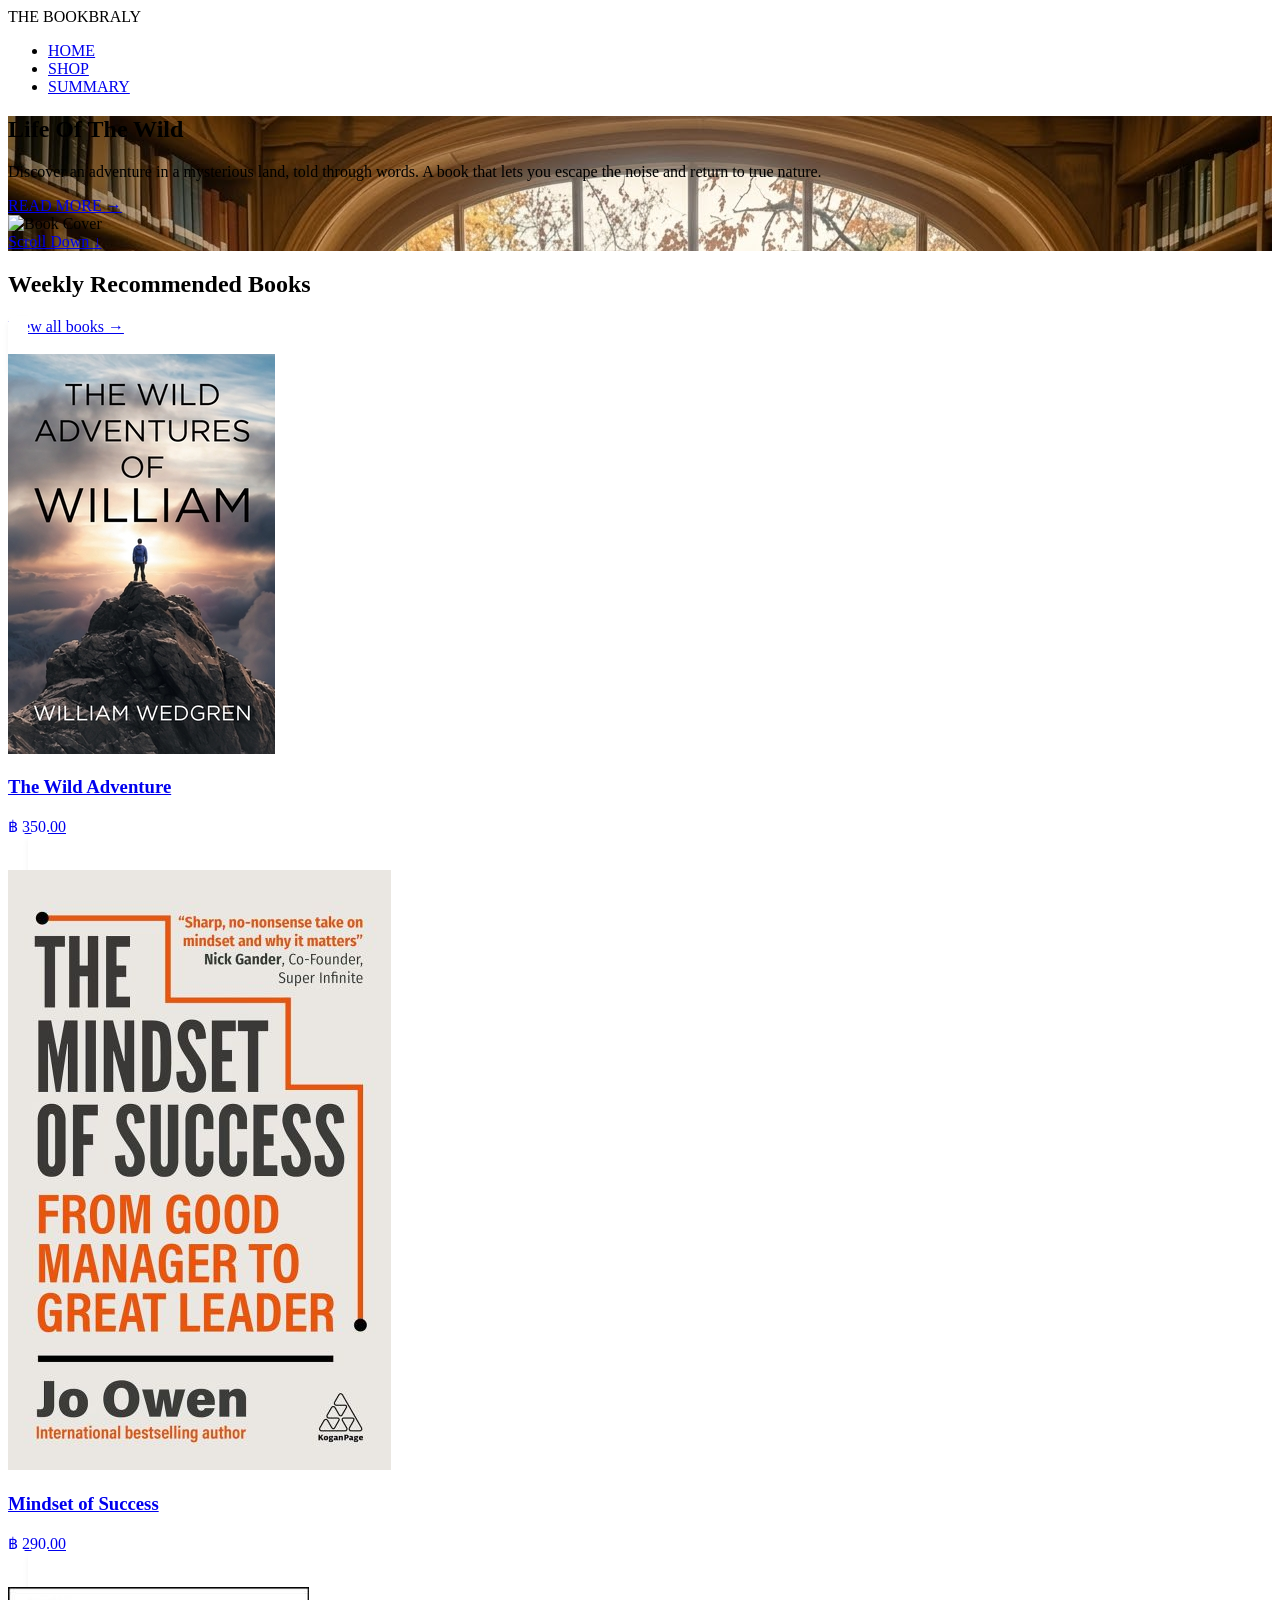
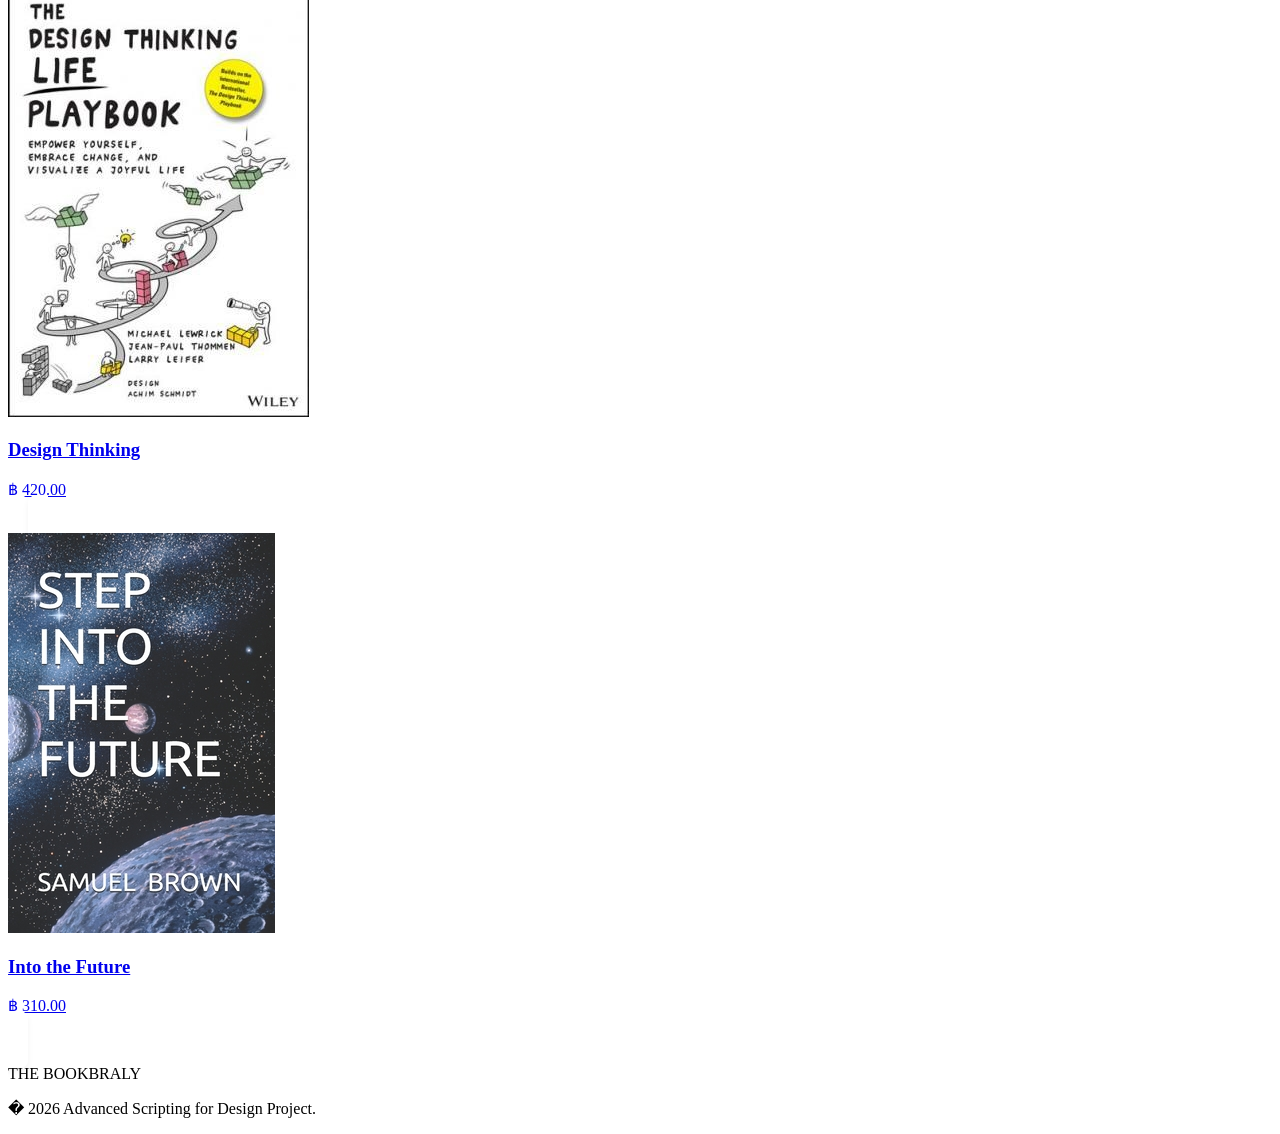
==== commit 73beff7e: "responsive fix fix navbar to be responsive" ====
--- a/index.html
+++ b/index.html
@@ -1,5 +1,5 @@
 <!DOCTYPE html>
-<html lang="th">
+<html lang="en">
 <head>
     <meta charset="UTF-8">
     <meta name="viewport" content="width=device-width, initial-scale=1.0">
@@ -24,7 +24,7 @@
                         <h2 class="text-4xl text-[#2C3E50] font-bold text-center px-4 font-serif">Welcome</h2>
                         <div class="w-16 h-0.5 bg-[#E67E22] mt-4 mx-auto"></div>
                         <p class="text-sm text-gray-600 mt-6 text-center px-6 leading-relaxed">
-                            A wonderful story awaits you. Let's get started.
+                            A wonderful story awaits you. Let�s get started.
                         </p>
                     </div>
                 </div>
@@ -42,11 +42,11 @@
         </div>
     </div>
 
-    <nav class="sticky top-0 w-full flex justify-between items-center px-6 md:px-10 py-5 z-40 bg-[#2C3E50] shadow-md transition-all">
+    <nav class="sticky top-0 w-full flex flex-wrap justify-between items-center gap-4 px-6 md:px-10 py-5 z-40 bg-[#2C3E50] shadow-md transition-all">
         <div class="text-2xl font-bold text-[#FDFCF0] tracking-widest font-serif">
             <span class="!text-[#E67E22]">THE</span> BOOKBRALY
         </div>
-        <ul class="hidden md:flex space-x-8 text-[#FDFCF0] font-medium text-sm">
+        <ul class="flex flex-wrap gap-4 text-[#FDFCF0] font-medium text-xs sm:text-sm w-full md:w-auto">
             <li><a href="index.html" class="border-b-2 border-[#E67E22] pb-1">HOME</a></li>
             <li><a href="catalog.html" class="hover:text-[#E67E22] transition pb-1">SHOP</a></li>
             <li><a href="summary.html" class="hover:text-[#E67E22] transition pb-1">SUMMARY</a></li>
@@ -54,44 +54,44 @@
         
     </nav>
 
-    <section class="relative min-h-[calc(100vh-80px)] flex items-center px-10 md:px-20 z-10 bg-cover bg-center bg-no-repeat" 
+    <section class="relative min-h-[calc(100vh-80px)] flex items-center px-6 sm:px-10 md:px-20 z-10 bg-cover bg-center bg-no-repeat" 
              style="background-image: url('assets/landing.jpg');">
         
         <div class="absolute inset-0 bg-[#FDFCF0]/65 z-0"></div>
 
-        <div class="relative z-10 grid md:grid-cols-2 gap-10 items-center w-full transform -translate-y-10 mt-10">
+        <div class="relative z-10 grid md:grid-cols-2 gap-10 items-center w-full transform -translate-y-6 md:-translate-y-10 mt-6 md:mt-10">
             <div>
-                <h1 class="text-6xl md:text-8xl text-[#2C3E50] leading-tight mb-6 font-serif drop-shadow-sm">
+                <h1 class="text-4xl sm:text-6xl md:text-8xl text-[#2C3E50] leading-tight mb-6 font-serif drop-shadow-sm">
                     Life Of <span class="text-[#E67E22]">The Wild</span>
                 </h1>
                 
-                <p class="max-w-md mb-8 text-[#1A1A1A] text-lg leading-relaxed font-semibold drop-shadow-md">
-                    ค้นพบเรื่องราวการผจญภัยในดินแดนลึกลับผ่านตัวอักษร 
-                    หนังสือที่จะพาคุณหลีกหนีจากความวุ่นวายสู่ธรรมชาติที่แท้จริง
+                <p class="max-w-md mb-8 text-[#1A1A1A] text-base sm:text-lg leading-relaxed font-semibold drop-shadow-md">
+                    Discover an adventure in a mysterious land, told through words.
+                    A book that lets you escape the noise and return to true nature.
                 </p>
 
                 <a href="catalog.html" class="inline-block border-2 border-[#2C3E50] bg-[#2C3E50] text-[#FDFCF0] px-8 py-3 font-bold hover:bg-transparent hover:text-[#2C3E50] transition-all duration-300 group shadow-lg">
-                    READ MORE <span class="inline-block transform group-hover:translate-x-2 transition-transform">→</span>
+                    READ MORE <span class="inline-block transform group-hover:translate-x-2 transition-transform">&#8594;</span>
                 </a>
             </div>
 
             <div class="relative flex justify-center items-center">
                 <div class="relative z-10 bg-[#FDFCF0] shadow-xl p-4 transform rotate-3 hover:rotate-0 transition-transform duration-500 border border-gray-200">
-                    <img src="https://images.unsplash.com/photo-1544947950-fa07a98d237f?auto=format&fit=crop&q=80&w=400" alt="Book Cover" class="w-64 h-96 object-cover shadow-inner">
+                    <img src="https://images.unsplash.com/photo-1544947950-fa07a98d237f?auto=format&fit=crop&q=80&w=400" alt="Book Cover" class="w-56 h-80 sm:w-64 sm:h-96 object-cover shadow-inner">
                 </div>
             </div>
         </div>
 
-        <a href="#bestsellers" class="absolute bottom-10 left-1/2 transform -translate-x-1/2 flex flex-col items-center cursor-pointer text-[#2C3E50] z-10 bg-[#FDFCF0] px-6 py-3 rounded-full shadow-md border border-[#BDC3C7] hover:bg-[#2C3E50] hover:text-[#FDFCF0] transition-all duration-300">
+        <a href="#bestsellers" class="absolute bottom-6 sm:bottom-10 left-1/2 transform -translate-x-1/2 flex flex-col items-center cursor-pointer text-[#2C3E50] z-10 bg-[#FDFCF0] px-5 sm:px-6 py-2.5 sm:py-3 rounded-full shadow-md border border-[#BDC3C7] hover:bg-[#2C3E50] hover:text-[#FDFCF0] transition-all duration-300">
             <span class="text-xs tracking-[0.2em] mb-1 font-bold uppercase">Scroll Down</span>
-            <span class="text-xl animate-bounce">↓</span>
+            <span class="text-xl animate-bounce">&#8595;</span>
         </a>
     </section>
 
-    <section id="bestsellers" class="pt-24 pb-16 px-6 md:px-20 max-w-7xl mx-auto relative z-10">
-        <div class="flex justify-between items-end mb-12 border-b-2 border-[#BDC3C7] pb-4">
-            <h2 class="text-3xl text-[#2C3E50] font-bold font-serif">หนังสือแนะนำประจำสัปดาห์</h2>
-            <a href="catalog.html" class="text-[#E67E22] hover:underline font-medium text-sm tracking-wider uppercase">ดูหนังสือทั้งหมด →</a>
+    <section id="bestsellers" class="pt-20 sm:pt-24 pb-16 px-6 md:px-20 max-w-7xl mx-auto relative z-10">
+        <div class="flex flex-col md:flex-row md:justify-between md:items-end gap-4 mb-12 border-b-2 border-[#BDC3C7] pb-4">
+            <h2 class="text-3xl text-[#2C3E50] font-bold font-serif">Weekly Recommended Books</h2>
+            <a href="catalog.html" class="text-[#E67E22] hover:underline font-medium text-sm tracking-wider uppercase">View all books &#8594;</a>
         </div>
 
         <div id="bestseller-container" class="grid grid-cols-1 sm:grid-cols-2 lg:grid-cols-4 gap-8">
@@ -100,7 +100,7 @@
 
     <footer class="bg-[#2C3E50] text-[#FDFCF0] mt-24 py-10 text-center relative z-10">
         <p class="text-2xl font-serif mb-3 tracking-widest">THE BOOKBRALY</p>
-        <p class="opacity-60 text-sm">© 2026 Advanced Scripting for Design Project.</p>
+        <p class="opacity-60 text-sm">� 2026 Advanced Scripting for Design Project.</p>
     </footer>
 
 
@@ -110,15 +110,15 @@
                 const response = await fetch('books.json');
                 const books = await response.json();
 
-                // เลือก ID หนังสือที่ต้องการแสดง (1: Wild Adventure, 8: Mindset, 15: Design, 22: Future)
+                // Select book IDs to feature (1: Wild Adventure, 8: Mindset, 15: Design, 22: Future)
                 const targetIds = [1, 8, 15, 22];
                 const selectedBooks = books.filter(book => targetIds.includes(book.id));
 
                 const container = document.getElementById('bestseller-container');
-                container.innerHTML = ''; // ล้างข้อความ "กำลังโหลด"
+                container.innerHTML = ''; // Clear the loading text
 
                 selectedBooks.forEach(book => {
-                    // สร้างโครงสร้าง Card ให้สวยงามและเหมือนกันทุกเล่ม
+                    // Build consistent, styled cards
                     const cardHTML = `
                         <a href="catalog.html" class="book-card text-center block group bg-[#FDFCF0] border border-[#BDC3C7] p-4 rounded-lg shadow-sm hover:shadow-xl transition-all duration-300">
                             <div class="w-full h-72 bg-[#BDC3C7] rounded mb-4 flex items-center justify-center overflow-hidden shadow-md">
@@ -131,20 +131,20 @@
                                 ${book.title}
                             </h3>
                             
-                            <p class="text-[#E67E22] font-bold mt-2 text-lg">฿ ${book.price.toLocaleString()}.00</p>
+                            <p class="text-[#E67E22] font-bold mt-2 text-lg">&#3647; ${book.price.toLocaleString()}.00</p>
                         </a>
                     `;
                     container.innerHTML += cardHTML;
                 });
             } catch (error) {
                 console.error("Error loading books:", error);
-                document.getElementById('bestseller-container').innerHTML = "<p class='col-span-full text-center py-10'>ไม่สามารถโหลดข้อมูลได้ กรุณาลองใหม่อีกครั้ง</p>";
+                document.getElementById('bestseller-container').innerHTML = "<p class='col-span-full text-center py-10'>Unable to load data. Please try again.</p>";
             }
         }
 
-        // เรียกทำงานเมื่อโหลดหน้าเว็บเสร็จ
+        // Run after the page loads
         document.addEventListener('DOMContentLoaded', fetchBestsellers);
     </script>
 
 </body>
-</html>+</html>
